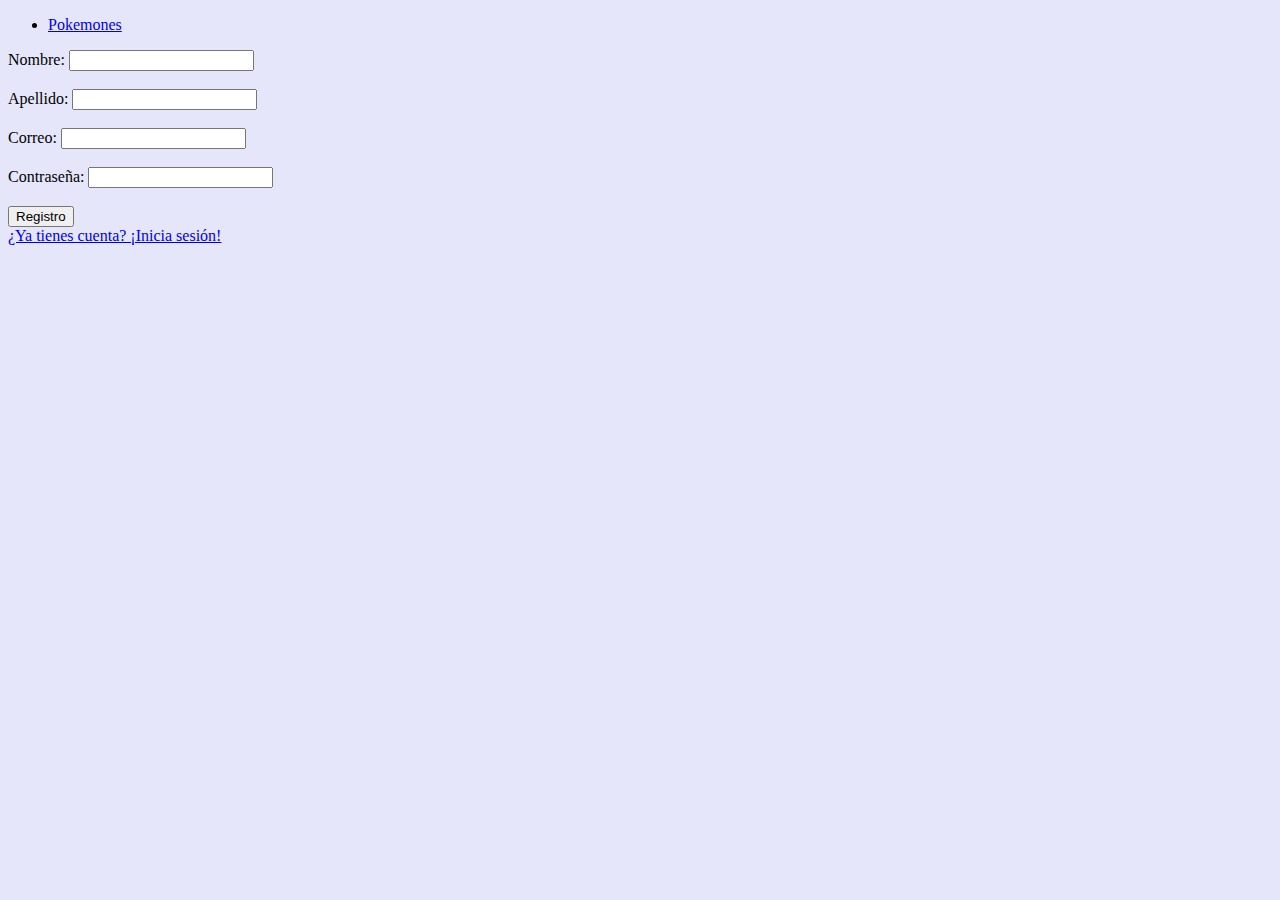
==== registro/index.html @ 1f29fcdd "con muchas mas cosas" ====
<!DOCTYPE html>
<html lang="es">
<head>
    <meta charset="UTF-8">
    <meta name="viewport" content="width=device-width, initial-scale=1.0">
    <link rel="stylesheet" href="../style.css">
    <script src="index.js" defer></script>
    <title>Document</title>
</head>
<body>
    <header>
        <ul>
            <li>
                <a href="tareas/index.html">Pokemones</a>
            </li>
        </ul>
    </header>
    <form>
        <label for="nombre">Nombre: </label>
        <input type="text" name="nombre" id="nombre" required><br><br>
        <label for="apellido">Apellido: </label>
        <input type="text" name="apellido" id="apellido" required><br><br>
        <label for="correo">Correo: </label>
        <input type="email" name="correo" id="correo" required><br><br>
        <label for="contraseña">Contraseña: </label>
        <input type="password" name="contraseña" id="contraseña" required><br><br>
        <button type="submit">Registro</button>
    </form>
    <a href="../index.html">¿Ya tienes cuenta? ¡Inicia sesión!</a>
    <button style="display: none;" type="button" onclick="prueba();">prueba</button>
</body>
</html>
---- style.css ----
body {
    background-color: lavender;
}
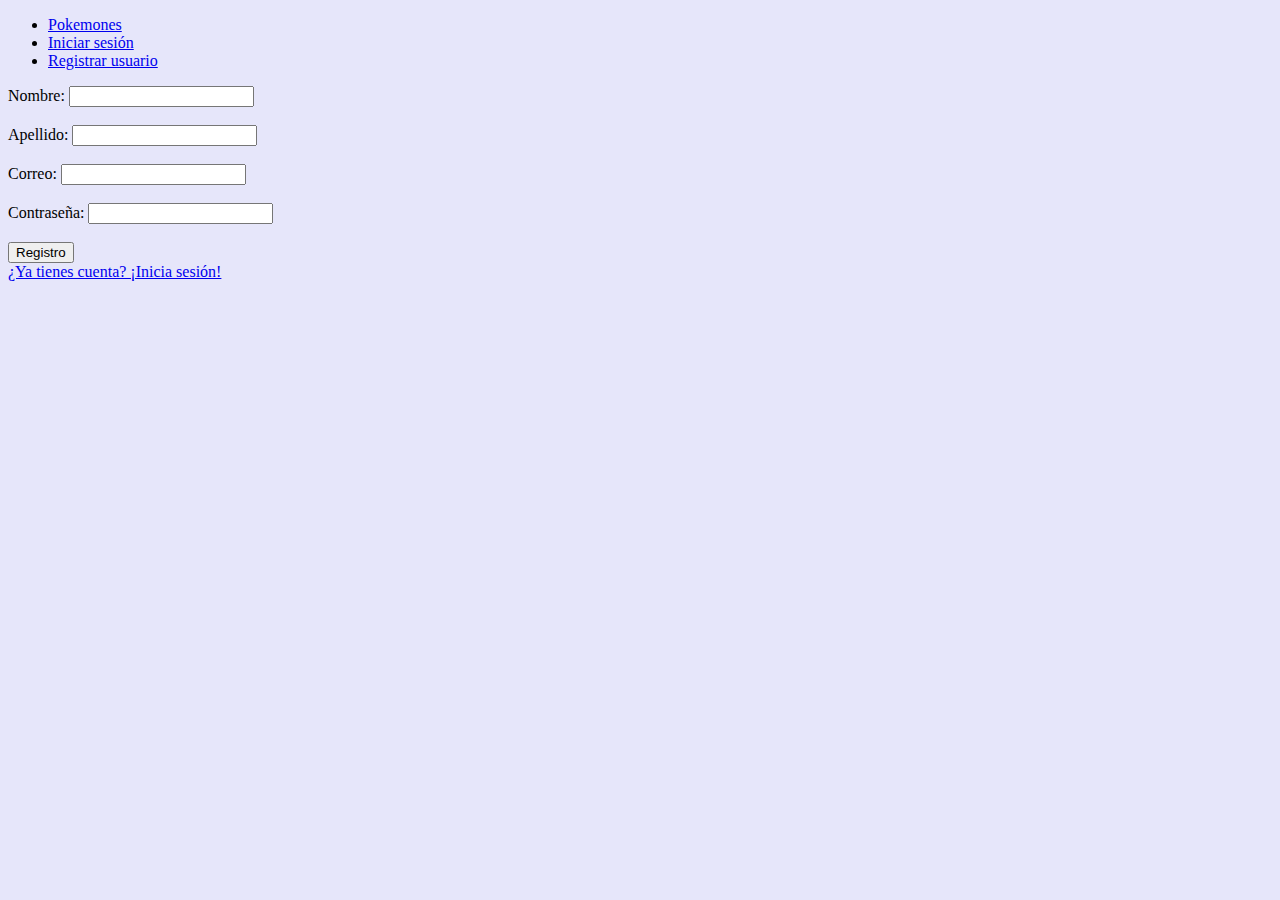
==== commit decfcf27: "otros cambios" ====
--- a/registro/index.html
+++ b/registro/index.html
@@ -11,7 +11,13 @@
     <header>
         <ul>
             <li>
-                <a href="tareas/index.html">Pokemones</a>
+                <a href="/tareas/index.html">Pokemones</a>
+            </li>
+            <li>
+                <a href="../index.html">Iniciar sesión</a>
+            </li>
+            <li>
+                <a href="index.html">Registrar usuario</a>
             </li>
         </ul>
     </header>
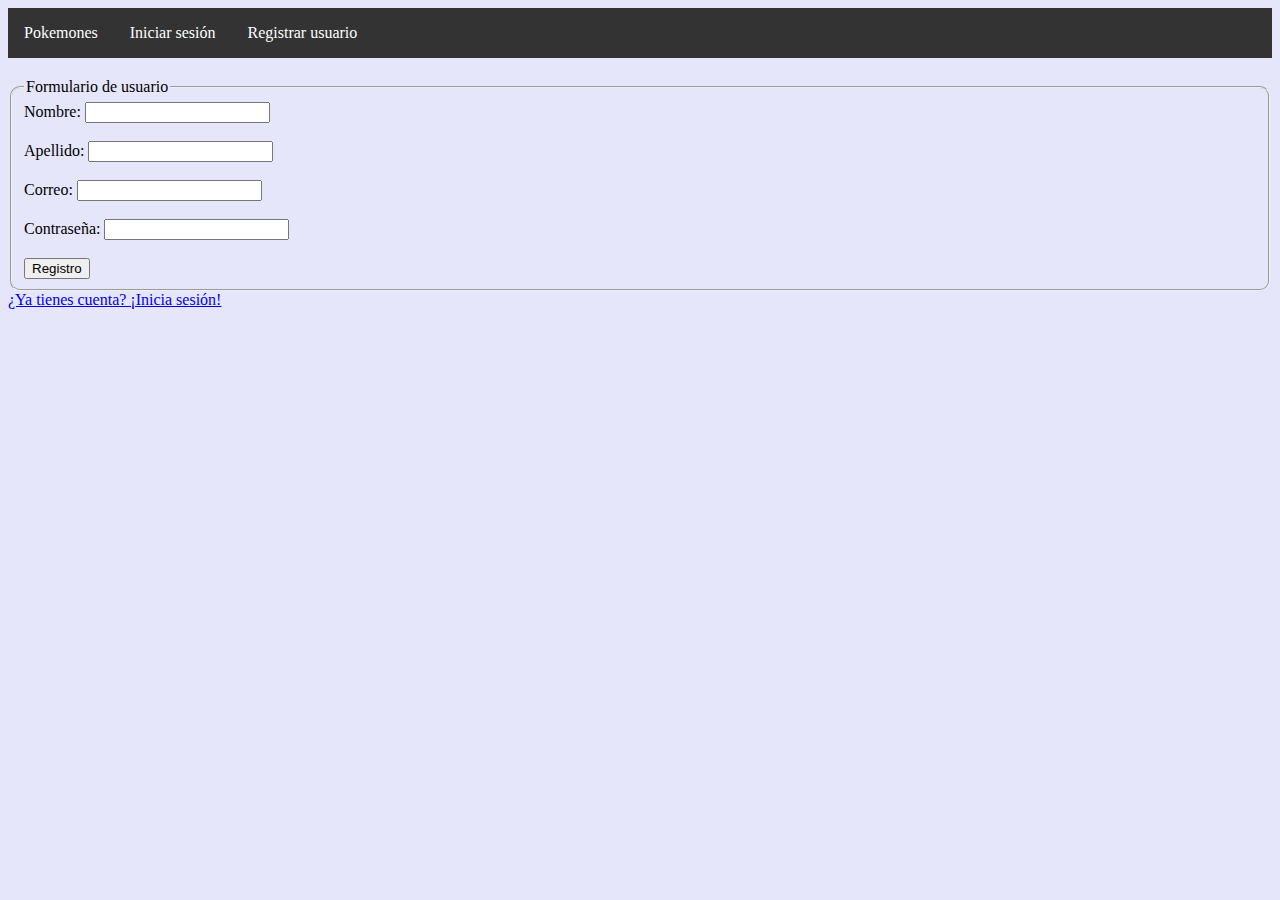
==== commit 01f88c18: "con mejores vistas" ====
--- a/registro/index.html
+++ b/registro/index.html
@@ -22,15 +22,18 @@
         </ul>
     </header>
     <form>
-        <label for="nombre">Nombre: </label>
-        <input type="text" name="nombre" id="nombre" required><br><br>
-        <label for="apellido">Apellido: </label>
-        <input type="text" name="apellido" id="apellido" required><br><br>
-        <label for="correo">Correo: </label>
-        <input type="email" name="correo" id="correo" required><br><br>
-        <label for="contraseña">Contraseña: </label>
-        <input type="password" name="contraseña" id="contraseña" required><br><br>
-        <button type="submit">Registro</button>
+        <fieldset>
+            <legend>Formulario de usuario</legend>
+            <label for="nombre">Nombre: </label>
+            <input type="text" name="nombre" id="nombre" required><br><br>
+            <label for="apellido">Apellido: </label>
+            <input type="text" name="apellido" id="apellido" required><br><br>
+            <label for="correo">Correo: </label>
+            <input type="email" name="correo" id="correo" required><br><br>
+            <label for="contraseña">Contraseña: </label>
+            <input type="password" name="contraseña" id="contraseña" required><br><br>
+            <button type="submit">Registro</button>
+        </fieldset>
     </form>
     <a href="../index.html">¿Ya tienes cuenta? ¡Inicia sesión!</a>
     <button style="display: none;" type="button" onclick="prueba();">prueba</button>
--- a/style.css
+++ b/style.css
@@ -1,3 +1,62 @@
 body {
     background-color: lavender;
+}
+
+fieldset {
+    border-radius: 10px;
+}
+
+header {
+    padding-bottom: 20px;
+}
+
+header ul {
+    list-style-type: none;
+    margin: 0;
+    padding: 0;
+    overflow: hidden;
+    background-color: #333333;
+}
+  
+header li {
+    float: left;
+}
+  
+header li a {
+    display: block;
+    color: white;
+    text-align: center;
+    padding: 16px;
+    text-decoration: none;
+}
+  
+header li a:hover {
+    background-color: #111111;
+}
+
+#pokedex {
+    display: flex;
+    flex-wrap: wrap;
+    justify-content: space-around;
+    gap: 30px;
+    padding: 30px;
+    border: 2px dotted brown;
+    border-radius: 10px;
+}
+
+#pokedex div {
+    border: 2px solid black;
+    border-radius: 10%;
+}
+
+.ocultar {
+    background-image: radial-gradient(lavenderBlush, grey);
+}
+
+.ocultar img {
+    filter: brightness(0%);
+}
+
+.presente {
+    background-image: radial-gradient(lavenderBlush, yellow);   
 }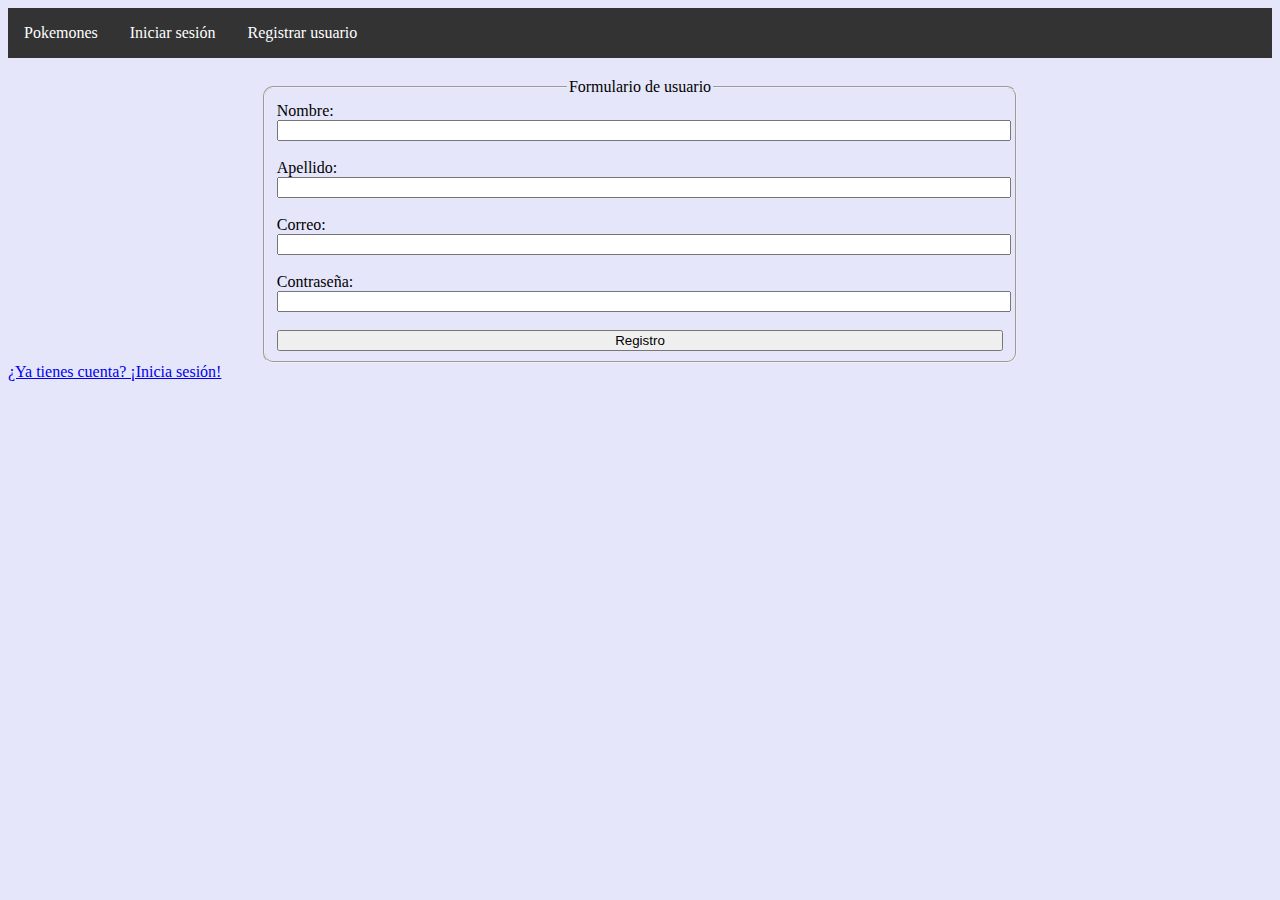
==== commit e177d974: "con mas cosas" ====
--- a/registro/index.html
+++ b/registro/index.html
@@ -24,13 +24,13 @@
     <form>
         <fieldset>
             <legend>Formulario de usuario</legend>
-            <label for="nombre">Nombre: </label>
+            <label for="nombre">Nombre: </label><br>
             <input type="text" name="nombre" id="nombre" required><br><br>
-            <label for="apellido">Apellido: </label>
+            <label for="apellido">Apellido: </label><br>
             <input type="text" name="apellido" id="apellido" required><br><br>
-            <label for="correo">Correo: </label>
+            <label for="correo">Correo: </label><br>
             <input type="email" name="correo" id="correo" required><br><br>
-            <label for="contraseña">Contraseña: </label>
+            <label for="contraseña">Contraseña: </label><br>
             <input type="password" name="contraseña" id="contraseña" required><br><br>
             <button type="submit">Registro</button>
         </fieldset>
--- a/style.css
+++ b/style.css
@@ -4,6 +4,19 @@
 
 fieldset {
     border-radius: 10px;
+}
+
+form {
+    margin: 0 auto;
+    width: 60%;
+}
+
+legend {
+    text-align: center;
+}
+
+input {
+    width: 100%;
 }
 
 header {
@@ -42,6 +55,7 @@
     padding: 30px;
     border: 2px dotted brown;
     border-radius: 10px;
+    margin-top: 30px;
 }
 
 #pokedex div {
@@ -59,4 +73,13 @@
 
 .presente {
     background-image: radial-gradient(lavenderBlush, yellow);   
+}
+
+.invisible {
+    visibility: hidden;
+}
+
+.ingresar {
+    width: 100%;
+    text-align: center;
 }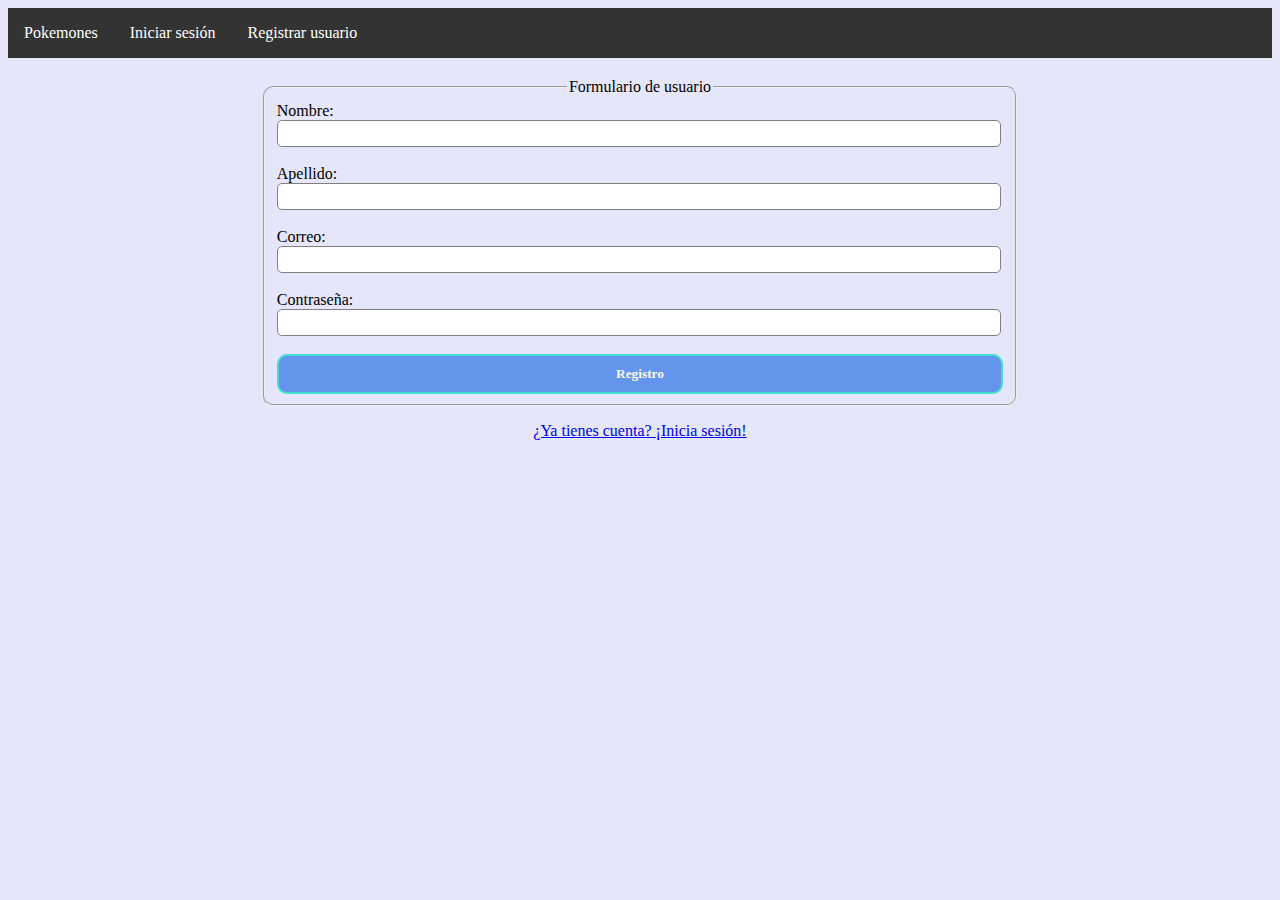
==== commit 99a56777: "con ico" ====
--- a/registro/index.html
+++ b/registro/index.html
@@ -3,9 +3,10 @@
 <head>
     <meta charset="UTF-8">
     <meta name="viewport" content="width=device-width, initial-scale=1.0">
+    <link rel="shortcut icon" href="../assets/pikachu.ico" type="image/x-icon">
     <link rel="stylesheet" href="../style.css">
     <script src="index.js" defer></script>
-    <title>Document</title>
+    <title>Registro de usuario</title>
 </head>
 <body>
     <header>
@@ -34,8 +35,10 @@
             <input type="password" name="contraseña" id="contraseña" required><br><br>
             <button type="submit">Registro</button>
         </fieldset>
+        <p>
+            <a href="../index.html">¿Ya tienes cuenta? ¡Inicia sesión!</a>
+        </p>
     </form>
-    <a href="../index.html">¿Ya tienes cuenta? ¡Inicia sesión!</a>
     <button style="display: none;" type="button" onclick="prueba();">prueba</button>
 </body>
 </html>--- a/style.css
+++ b/style.css
@@ -11,12 +11,19 @@
     width: 60%;
 }
 
+form p {
+    text-align: center;
+}
+
 legend {
     text-align: center;
 }
 
 input {
-    width: 100%;
+    width: 98%;
+    padding: 5px;
+    border-radius: 5px;
+    border: 1px solid gray;
 }
 
 header {
@@ -75,6 +82,22 @@
     background-image: radial-gradient(lavenderBlush, yellow);   
 }
 
+.presente:hover {
+    cursor: pointer;
+}
+
+.ausente {
+    background-image: radial-gradient(lavenderBlush, yellow);
+}
+
+.ausente:hover {
+    cursor: pointer;
+}
+
+.ausente img {
+    filter: brightness(0%);
+}
+
 .invisible {
     visibility: hidden;
 }
@@ -82,4 +105,59 @@
 .ingresar {
     width: 100%;
     text-align: center;
+    background-color: cornflowerblue;
+    border: 2px solid turquoise;
+    color: cornsilk;
+    font-family: cursive;
+    font-weight: bold;
+    border-radius: 10px;
+    padding: 10px;
+}
+
+.ingresar:hover {
+    cursor: pointer;
+}
+
+.pokemon {
+    margin-left: auto;
+    margin-right: auto;
+    margin-top: 20px;
+    border-radius: 10px;
+    width: 50%;
+    background-color: yellow;
+    border: 1px solid black;
+    padding-left: 10px;
+    padding-right: 10px;
+}
+
+.pokemon ul {
+    list-style-type: none;
+    padding: 0;
+    overflow: hidden;
+}
+
+.pokemon li {
+    float: left;
+    display: block;
+    margin-left: 5px;
+    margin-right: 5px;
+    padding: 5px;
+    text-decoration: none;
+    border: 1px solid black;
+    border-radius: 10px;
+}
+
+.pokemon img {
+    display: block;
+    margin-left: auto;
+    margin-right: auto;
+}
+
+.pokemon div {
+    padding-left: 10px;
+    padding-right: 10px;
+}
+
+.pokemon h3, .pokemon p {
+    border-bottom: 1px solid wheat;
 }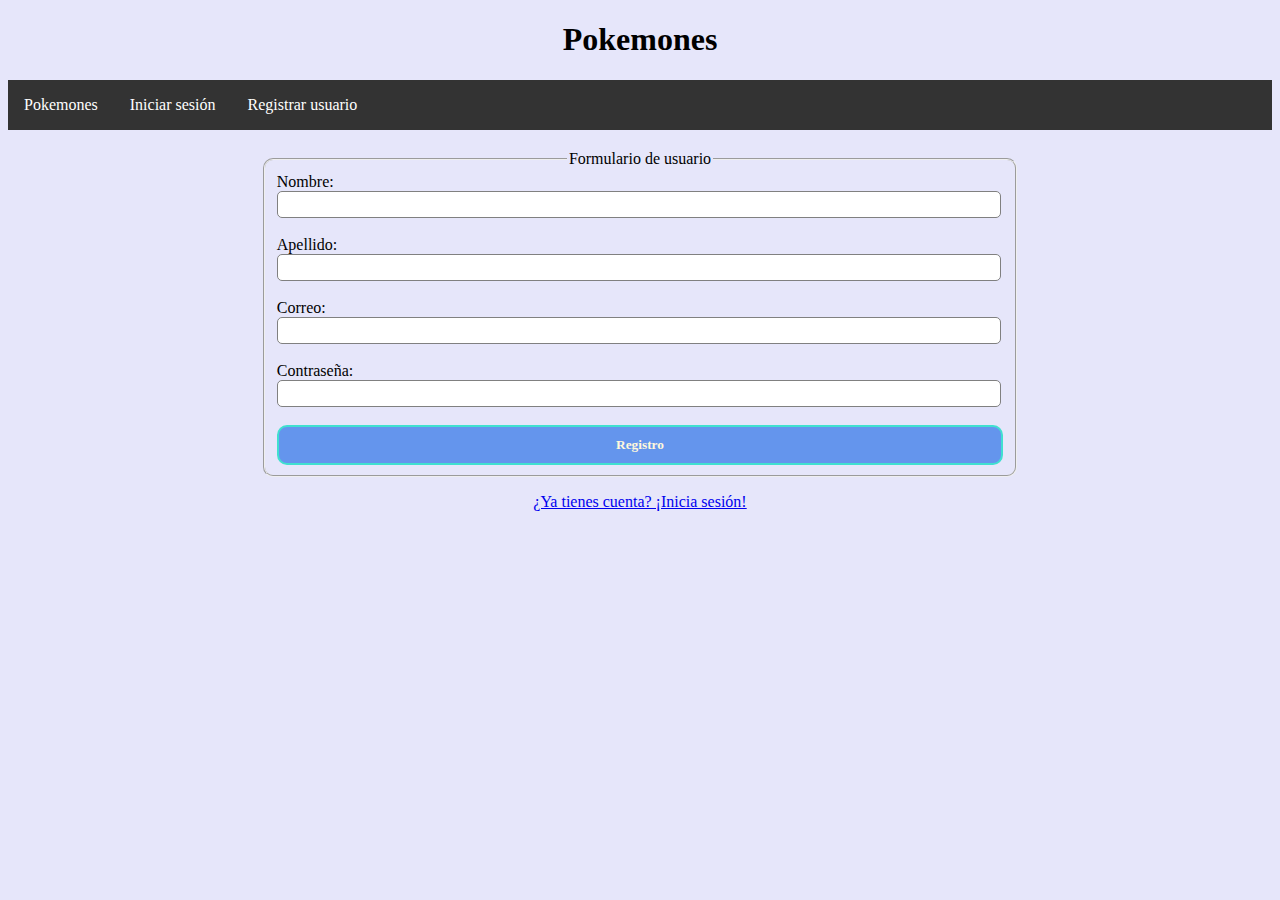
==== commit a4ac3974: "sssssssssssssssssss" ====
--- a/registro/index.html
+++ b/registro/index.html
@@ -9,6 +9,19 @@
     <title>Registro de usuario</title>
 </head>
 <body>
+    <h1>Pokemones</h1>
+    <div id="pokebola">
+    </div>
+    <div id="modal" class="modal">
+        <div class="modal-content">
+            <div class="modal-body">
+                <p>Some text in the Modal Body</p>
+            </div>
+            <div class="modal-footer">
+                <button class="ingresar" type="button">Ok</button>
+            </div>
+        </div>
+    </div>
     <header>
         <ul>
             <li>
--- a/style.css
+++ b/style.css
@@ -1,9 +1,113 @@
+#pokebola {
+    position: fixed;
+    height: 100px;
+    width: 100px;
+    top: 40%;
+    left: 46%;
+    background: linear-gradient(to bottom, rgb(254, 0, 1) 50%, white 50% );
+    border-radius: 50%;
+    border: 8px solid black;
+    animation: spin 1s linear infinite;
+}
+  
+#pokebola::before {
+    content: '';
+    position: absolute;
+    height: 8px;
+    width: 100px;
+    background: black;
+    top: 50px;
+    transform: translatey(-50%);
+}
+  
+#pokebola::after {
+    content: '';
+    position: absolute;
+    height: 38px;
+    width: 38px;
+    border-radius: 50%;
+    background: white;
+    top: 50px;
+    left: 50px;
+    transform: translate(-50%, -50%);
+    box-shadow: inset 0 0 0 8px black, inset 0 0 0 10px white, inset 0 0 0 12px black;
+  
+}
+
+/* The Modal (background) */
+.modal {
+    display: none; /* Hidden by default */
+    position: fixed; /* Stay in place */
+    z-index: 1; /* Sit on top */
+    padding-top: 100px; /* Location of the box */
+    left: 0;
+    top: 0;
+    width: 100%; /* Full width */
+    height: 100%; /* Full height */
+    overflow: auto; /* Enable scroll if needed */
+    background-color: rgb(0,0,0); /* Fallback color */
+    background-color: rgba(0,0,0,0.4); /* Black w/ opacity */
+    border-radius: 10px;
+}
+
+.modal-content {
+    position: relative;
+    background-color: mintcream;
+    margin: auto;
+    padding: 0;
+    border: 1px solid #888;
+    width: 50%;
+    box-shadow: 0 4px 8px 0 rgba(0,0,0,0.2),0 6px 20px 0 rgba(0,0,0,0.19);
+    -webkit-animation-name: animartop;
+    -webkit-animation-duration: 0.4s;
+    animation-name: animartop;
+    animation-duration: 0.4s;
+    border-radius: 10px;
+}
+
+/* The Close Button */
+.close {
+    color: white;
+    float: right;
+    font-size: 28px;
+    font-weight: bold;
+}
+  
+.close:hover, .close:focus {
+    color: #000;
+    text-decoration: none;
+    cursor: pointer;
+}
+  
+.modal-header {
+    padding: 2px 16px;
+    background-color: #5cb85c;
+    color: white;
+}
+  
+.modal-body {
+    padding: 2px 16px;
+    text-align: center;
+}
+  
+.modal-footer {
+    padding: 2px 16px;
+    /* background-color: burlywood; */
+    color: white;
+    border-bottom-left-radius: 10px;
+    border-bottom-right-radius: 10px;
+}
+
 body {
     background-color: lavender;
 }
 
 fieldset {
     border-radius: 10px;
+}
+
+h1 {
+    text-align: center;
 }
 
 form {
@@ -52,6 +156,11 @@
   
 header li a:hover {
     background-color: #111111;
+}
+
+details {
+    margin-top: 20px;
+    margin-bottom: 20px;
 }
 
 #pokedex {
@@ -114,8 +223,33 @@
     padding: 10px;
 }
 
-.ingresar:hover {
-    cursor: pointer;
+.cambios {
+    display: flex;
+    justify-content: space-between;
+    margin-bottom: 10px;
+    margin-top: 10px;
+}
+
+.cambios button {
+    text-align: left;
+    background-color: cornflowerblue;
+    border: 2px solid turquoise;
+    color: cornsilk;
+    font-family: cursive;
+    font-weight: bold;
+    border-radius: 10px;
+    padding: 10px;
+}
+
+.ingresar:hover, .cambios button:hover {
+    cursor: pointer;
+}
+
+#multiples {
+    margin: 0 auto;
+    width: 50%;
+    min-width: 200px;
+    max-width: 400px;
 }
 
 .pokemon {
@@ -128,6 +262,8 @@
     border: 1px solid black;
     padding-left: 10px;
     padding-right: 10px;
+    min-width: 200px;
+    max-width: 400px;
 }
 
 .pokemon ul {
@@ -143,7 +279,8 @@
     margin-right: 5px;
     padding: 5px;
     text-decoration: none;
-    border: 1px solid black;
+    border: 1px solid wheat;
+    background-color: darkkhaki;
     border-radius: 10px;
 }
 
@@ -160,4 +297,73 @@
 
 .pokemon h3, .pokemon p {
     border-bottom: 1px solid wheat;
+}
+
+.triste {
+    background-color: grey;
+}
+
+.triste div:last-child {
+    border-radius: 10px;
+}
+
+#encontrar {
+    margin: 0;
+    width: 50%;
+    min-width: 250px;
+}
+
+#encontrar input {
+    margin-top: 5px;
+}
+
+#encontrar button {
+    text-align: center;
+    background-color: cornflowerblue;
+    border: 2px solid turquoise;
+    color: cornsilk;
+    font-family: cursive;
+    font-weight: bold;
+    border-radius: 10px;
+    padding: 10px;
+}
+
+#encontrar button:hover {
+    cursor: pointer;
+}
+
+.encontrado {
+    border: 2px solid red;
+}
+
+/* Spin Animation */
+@keyframes spin {
+    from {
+        transform: rotate(0deg);
+    }
+    to {
+        transform: rotate(360deg);
+    }
+}
+
+@keyframes animartop {
+    from {
+        top:-300px; 
+        opacity: 0;
+    }
+    to {
+        top:0; 
+        opacity: 1;
+    }
+}
+
+@-webkit-keyframes animartop {
+    from {
+        top:-300px; 
+        opacity:0; 
+    } 
+    to {
+        top:0; 
+        opacity:1;
+    }
 }